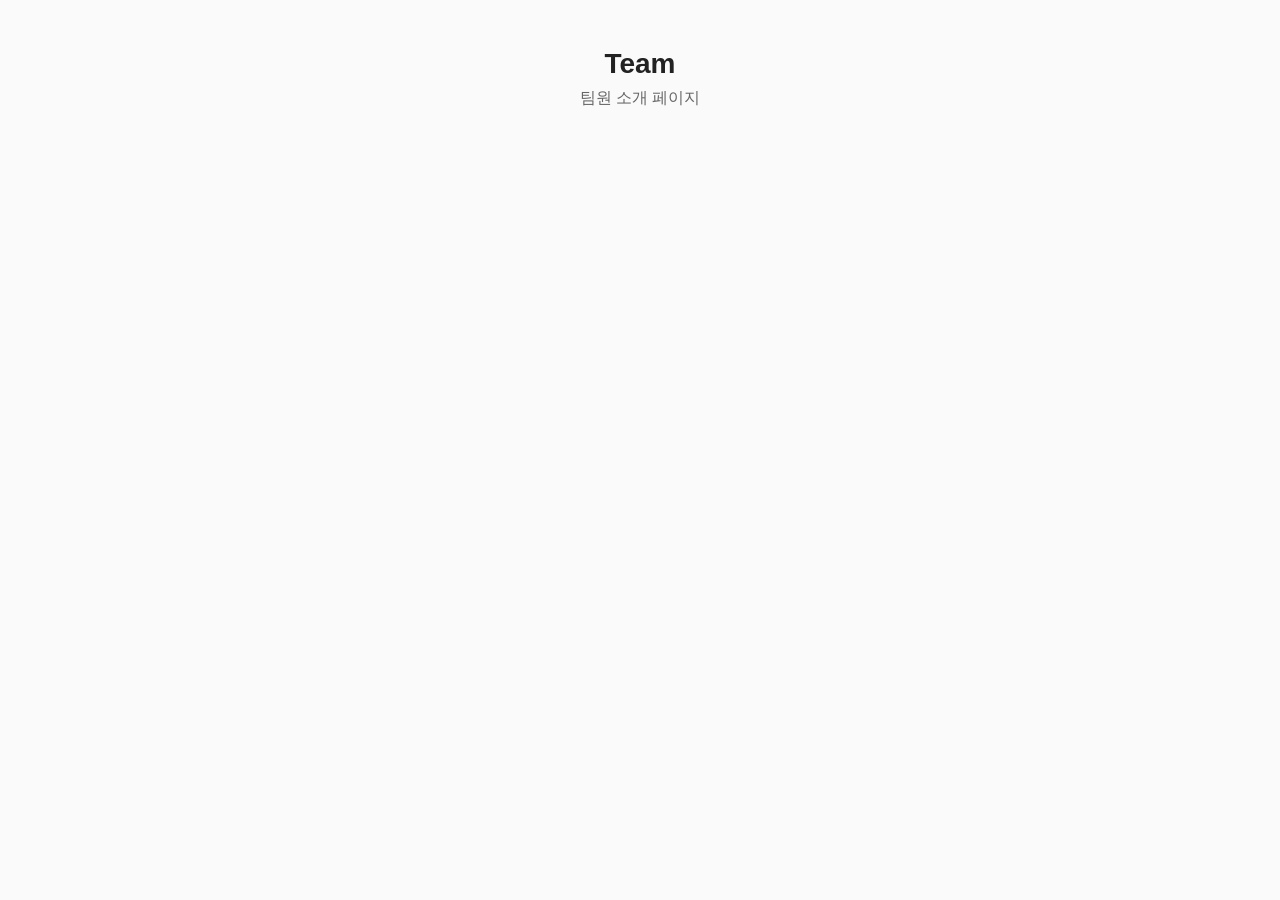
==== index.html @ 2fe540b7 "Add index.html skeleton and members folder Co-Authored-By: Claude Sonnet 5 <noreply@anthropic.com> C" ====
<!DOCTYPE html>
<html lang="ko">
<head>
<meta charset="UTF-8">
<meta name="viewport" content="width=device-width, initial-scale=1.0">
<title>Team</title>
<style>
  :root {
    --ink: #222;
    --ink-soft: #666;
    --border: #e5e5e5;
    --bg: #fafafa;
  }

  * { box-sizing: border-box; }

  body {
    margin: 0;
    font-family: "Pretendard", "Apple SD Gothic Neo", "Malgun Gothic", "Noto Sans KR", sans-serif;
    color: var(--ink);
    background: var(--bg);
  }

  header {
    padding: 48px 24px 24px;
    text-align: center;
  }

  header h1 {
    margin: 0 0 8px;
    font-size: 28px;
  }

  header p {
    margin: 0;
    color: var(--ink-soft);
  }

  main {
    max-width: 960px;
    margin: 0 auto;
    padding: 24px;
  }

  #members {
    display: grid;
    grid-template-columns: repeat(auto-fill, minmax(200px, 1fr));
    gap: 16px;
  }

  .member-card {
    background: #fff;
    border: 1px solid var(--border);
    border-radius: 12px;
    padding: 20px;
    text-align: center;
  }
</style>
</head>
<body>

<header>
  <h1>Team</h1>
  <p>팀원 소개 페이지</p>
</header>

<main>
  <section id="members">
    <!-- TODO: members/ 폴더의 각 팀원 자기소개 내용을 카드로 채워넣기 -->
  </section>
</main>

</body>
</html>
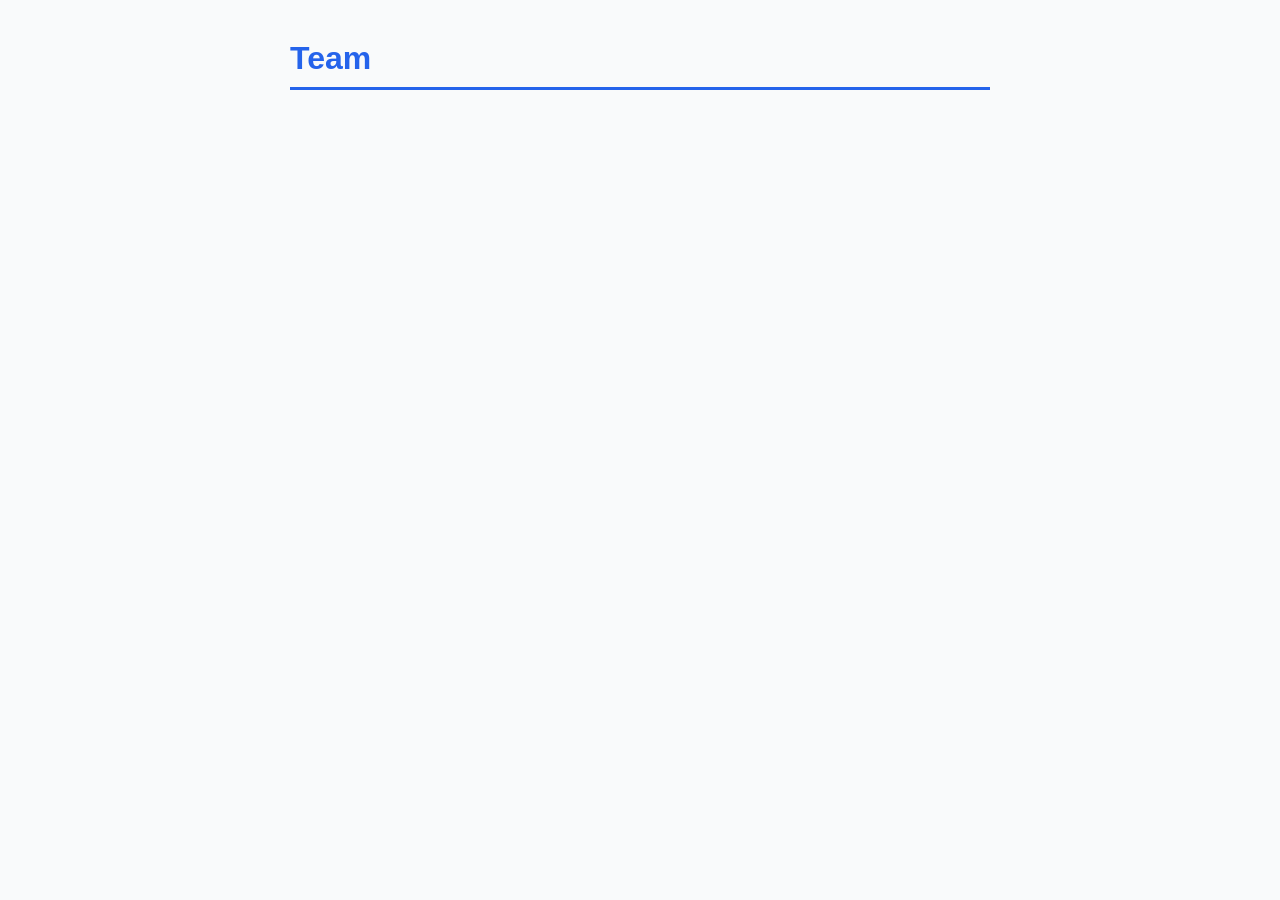
==== commit 9ac869a0: "Update index.html markup to match members link list style Co-Authored-By: Claude Sonnet 5 <noreply@a" ====
--- a/index.html
+++ b/index.html
@@ -4,71 +4,16 @@
 <meta charset="UTF-8">
 <meta name="viewport" content="width=device-width, initial-scale=1.0">
 <title>Team</title>
-<style>
-  :root {
-    --ink: #222;
-    --ink-soft: #666;
-    --border: #e5e5e5;
-    --bg: #fafafa;
-  }
-
-  * { box-sizing: border-box; }
-
-  body {
-    margin: 0;
-    font-family: "Pretendard", "Apple SD Gothic Neo", "Malgun Gothic", "Noto Sans KR", sans-serif;
-    color: var(--ink);
-    background: var(--bg);
-  }
-
-  header {
-    padding: 48px 24px 24px;
-    text-align: center;
-  }
-
-  header h1 {
-    margin: 0 0 8px;
-    font-size: 28px;
-  }
-
-  header p {
-    margin: 0;
-    color: var(--ink-soft);
-  }
-
-  main {
-    max-width: 960px;
-    margin: 0 auto;
-    padding: 24px;
-  }
-
-  #members {
-    display: grid;
-    grid-template-columns: repeat(auto-fill, minmax(200px, 1fr));
-    gap: 16px;
-  }
-
-  .member-card {
-    background: #fff;
-    border: 1px solid var(--border);
-    border-radius: 12px;
-    padding: 20px;
-    text-align: center;
-  }
-</style>
+<link rel="stylesheet" href="style.css">
 </head>
 <body>
 
-<header>
-  <h1>Team</h1>
-  <p>팀원 소개 페이지</p>
-</header>
+<h1>Team</h1>
 
-<main>
-  <section id="members">
-    <!-- TODO: members/ 폴더의 각 팀원 자기소개 내용을 카드로 채워넣기 -->
-  </section>
-</main>
+<ul id="members">
+  <!-- TODO: members/ 폴더의 각 팀원 자기소개 페이지로 연결되는 링크 추가 -->
+  <!-- 예: <li><a href="members/홍길동.html">홍길동</a></li> -->
+</ul>
 
 </body>
 </html>
--- a/style.css
+++ b/style.css
@@ -0,0 +1,28 @@
+body {
+    font-family: 'Malgun Gothic', sans-serif;
+    max-width: 700px;
+    margin: 40px auto;
+    padding: 0 20px;
+    background-color: #f9fafb;
+    color: #333;
+}
+
+h1 {
+    color: #2563eb;
+    border-bottom: 3px solid #2563eb;
+    padding-bottom: 10px;
+}
+
+ul#members li {
+    margin: 8px 0;
+    font-size: 18px;
+}
+
+a {
+    color: #2563eb;
+    text-decoration: none;
+}
+
+a:hover {
+    text-decoration: underline;
+}
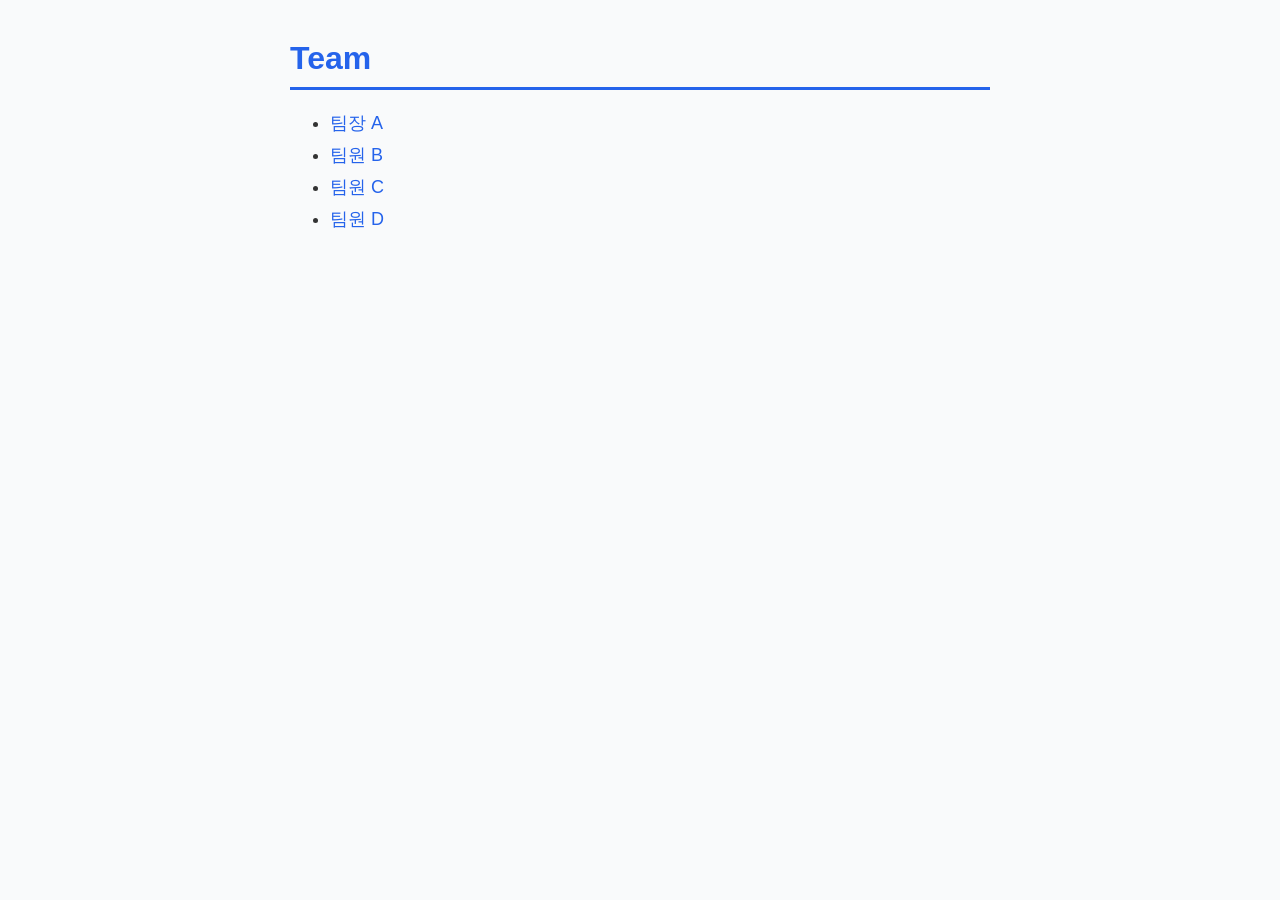
==== commit 480aaa27: "Add member links list to index.html and update style.css Co-Authored-By: Claude Sonnet 5 <noreply@an" ====
--- a/index.html
+++ b/index.html
@@ -11,8 +11,10 @@
 <h1>Team</h1>
 
 <ul id="members">
-  <!-- TODO: members/ 폴더의 각 팀원 자기소개 페이지로 연결되는 링크 추가 -->
-  <!-- 예: <li><a href="members/홍길동.html">홍길동</a></li> -->
+    <li><a href="members/member-a.html">팀장 A</a></li>
+    <li><a href="members/member-b.html">팀원 B</a></li>
+    <li><a href="members/member-c.html">팀원 C</a></li>
+    <li><a href="members/member-d.html">팀원 D</a></li>
 </ul>
 
 </body>
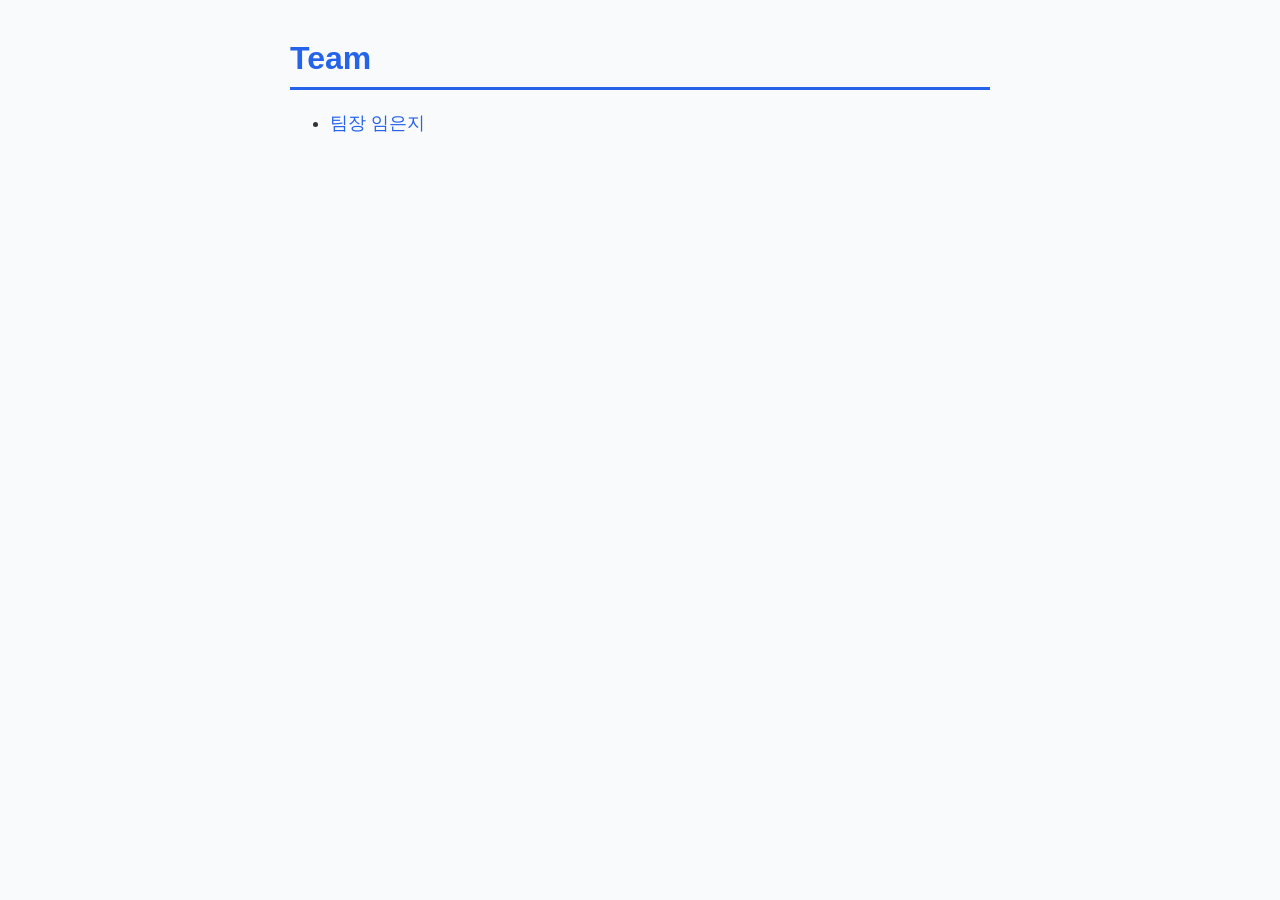
==== commit acd15e2c: "feat: 팀장 A 자기소개 페이지 내용 및 메인 링크 업데이트 Co-Authored-By: Claude Sonnet 5 <noreply@anthropic.com>" ====
--- a/index.html
+++ b/index.html
@@ -11,10 +11,9 @@
 <h1>Team</h1>
 
 <ul id="members">
-    <li><a href="members/member-a.html">팀장 A</a></li>
-    <li><a href="members/member-b.html">팀원 B</a></li>
-    <li><a href="members/member-c.html">팀원 C</a></li>
-    <li><a href="members/member-d.html">팀원 D</a></li>
+  <!-- TODO: members/ 폴더의 각 팀원 자기소개 페이지로 연결되는 링크 추가 -->
+  <!-- 예: <li><a href="members/홍길동.html">홍길동</a></li> -->
+  <li><a href="members/팀장A.html">팀장 임은지</a></li>
 </ul>
 
 </body>
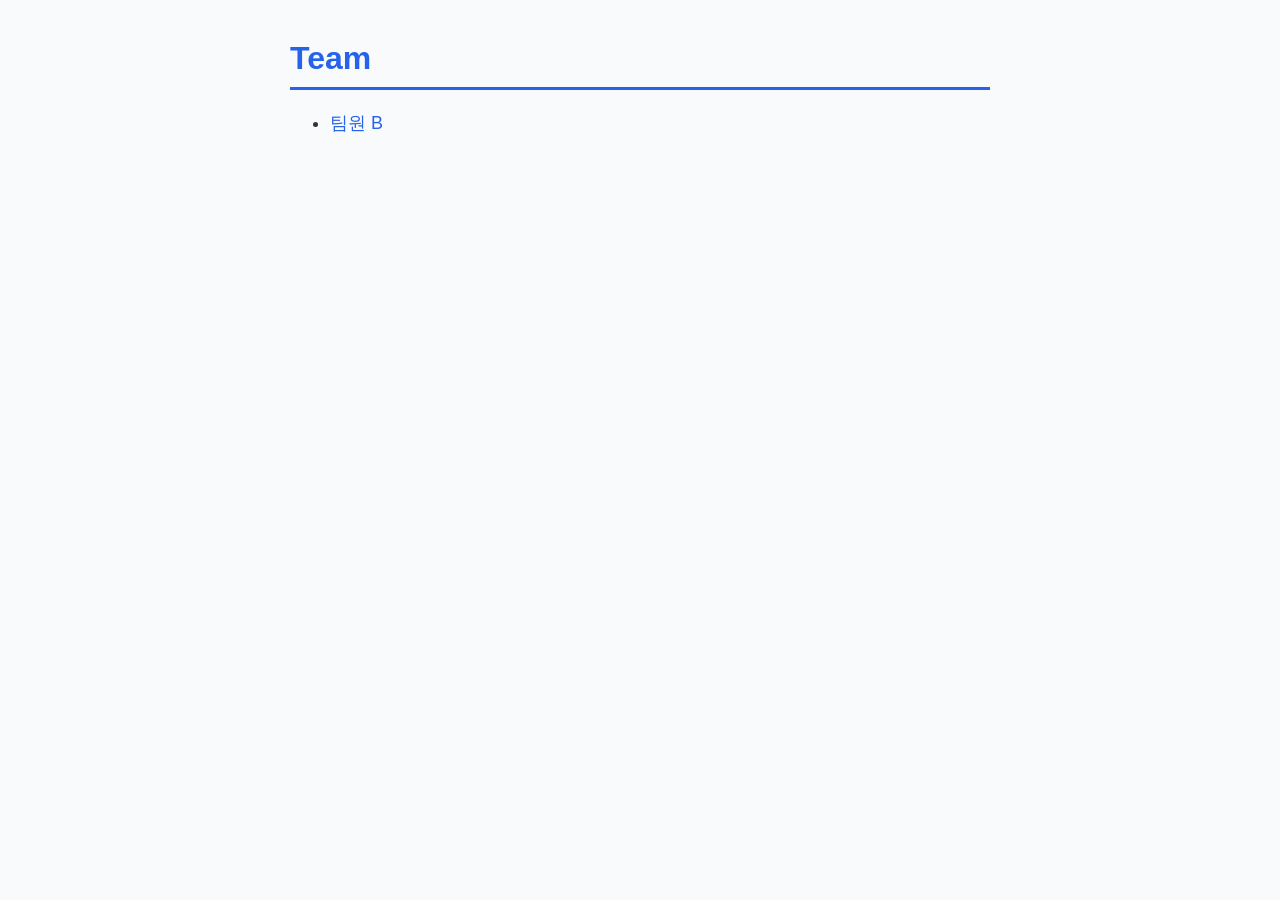
==== commit 57b1081e: "feat: 공통 스타일 및 팀원 B 소개 페이지 추가" ====
--- a/index.html
+++ b/index.html
@@ -13,7 +13,7 @@
 <ul id="members">
   <!-- TODO: members/ 폴더의 각 팀원 자기소개 페이지로 연결되는 링크 추가 -->
   <!-- 예: <li><a href="members/홍길동.html">홍길동</a></li> -->
-  <li><a href="members/팀장A.html">팀장 임은지</a></li>
+  <li><a href="members/member-b.html">팀원 B</a></li>
 </ul>
 
 </body>
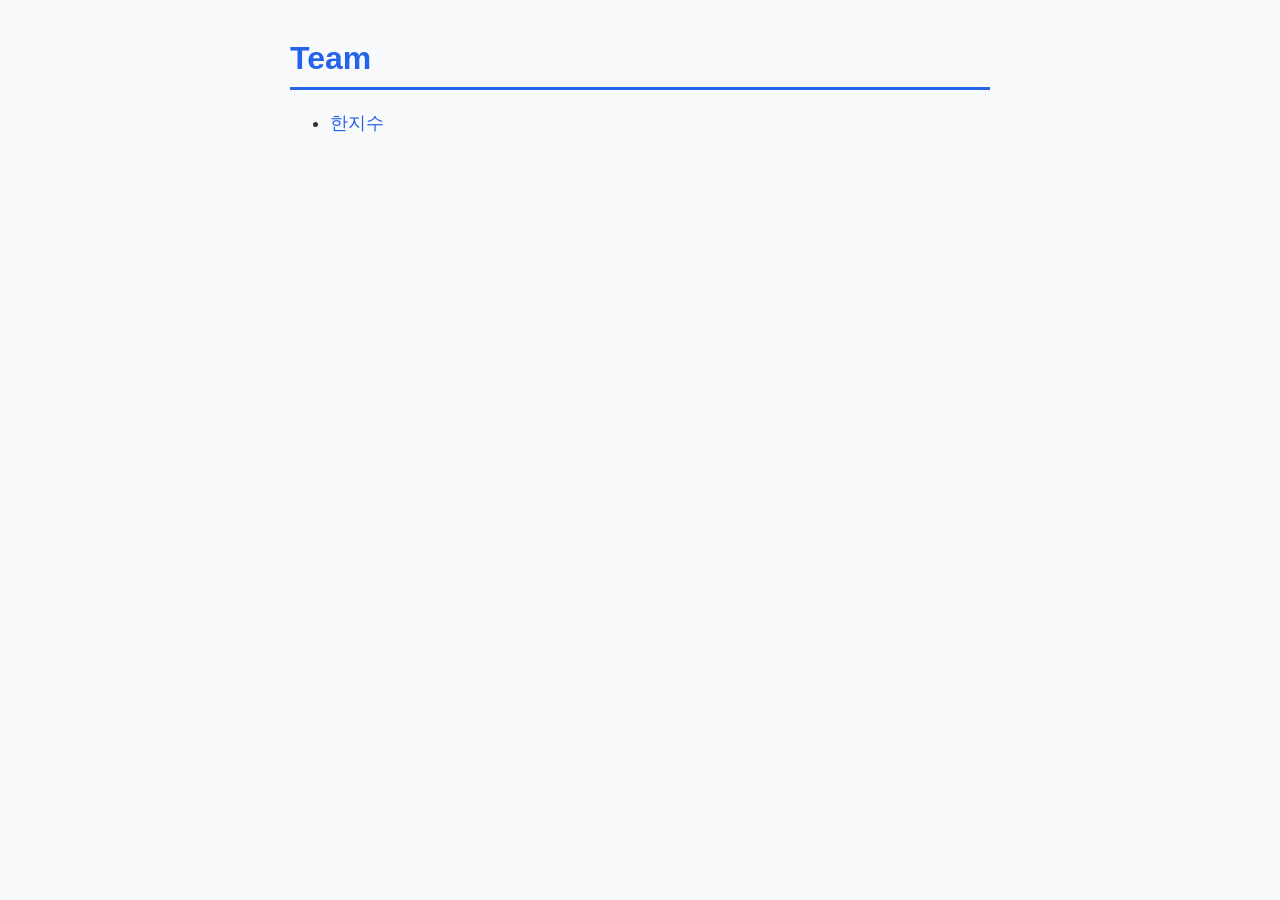
==== commit b76ff5f2: "feat: 팀원 B(한지수) 자기소개 내용 반영 Co-Authored-By: Claude Sonnet 5 <noreply@anthropic.com>" ====
--- a/index.html
+++ b/index.html
@@ -13,7 +13,7 @@
 <ul id="members">
   <!-- TODO: members/ 폴더의 각 팀원 자기소개 페이지로 연결되는 링크 추가 -->
   <!-- 예: <li><a href="members/홍길동.html">홍길동</a></li> -->
-  <li><a href="members/member-b.html">팀원 B</a></li>
+  <li><a href="members/member-b.html">한지수</a></li>
 </ul>
 
 </body>
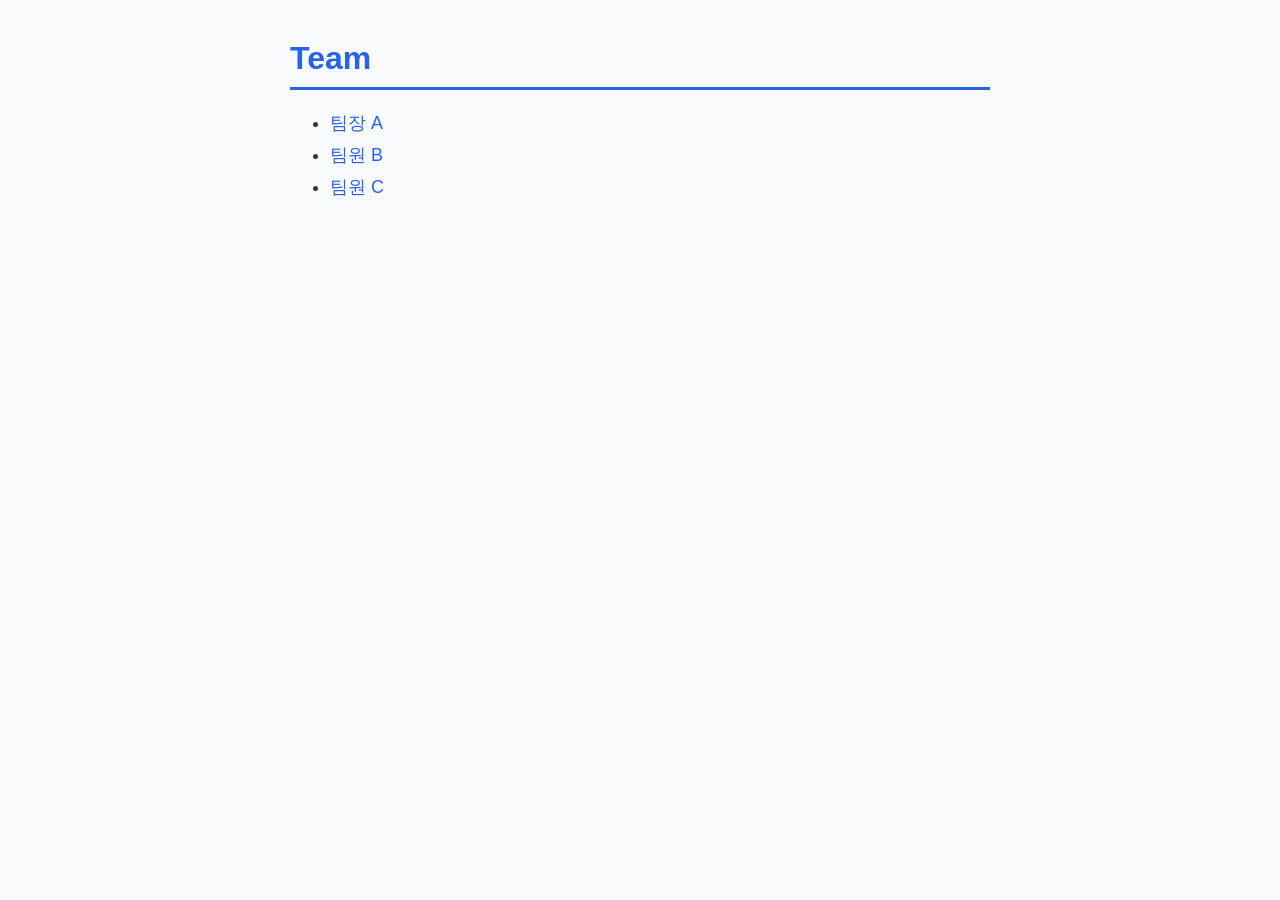
==== commit 65b1aa9a: "chore: 팀원 D 관련 내용 삭제 Co-Authored-By: Claude Sonnet 5 <noreply@anthropic.com>" ====
--- a/index.html
+++ b/index.html
@@ -11,9 +11,9 @@
 <h1>Team</h1>
 
 <ul id="members">
-  <!-- TODO: members/ 폴더의 각 팀원 자기소개 페이지로 연결되는 링크 추가 -->
-  <!-- 예: <li><a href="members/홍길동.html">홍길동</a></li> -->
-  <li><a href="members/member-b.html">한지수</a></li>
+    <li><a href="members/member-a.html">팀장 A</a></li>
+    <li><a href="members/member-b.html">팀원 B</a></li>
+    <li><a href="members/member-c.html">팀원 C</a></li>
 </ul>
 
 </body>
